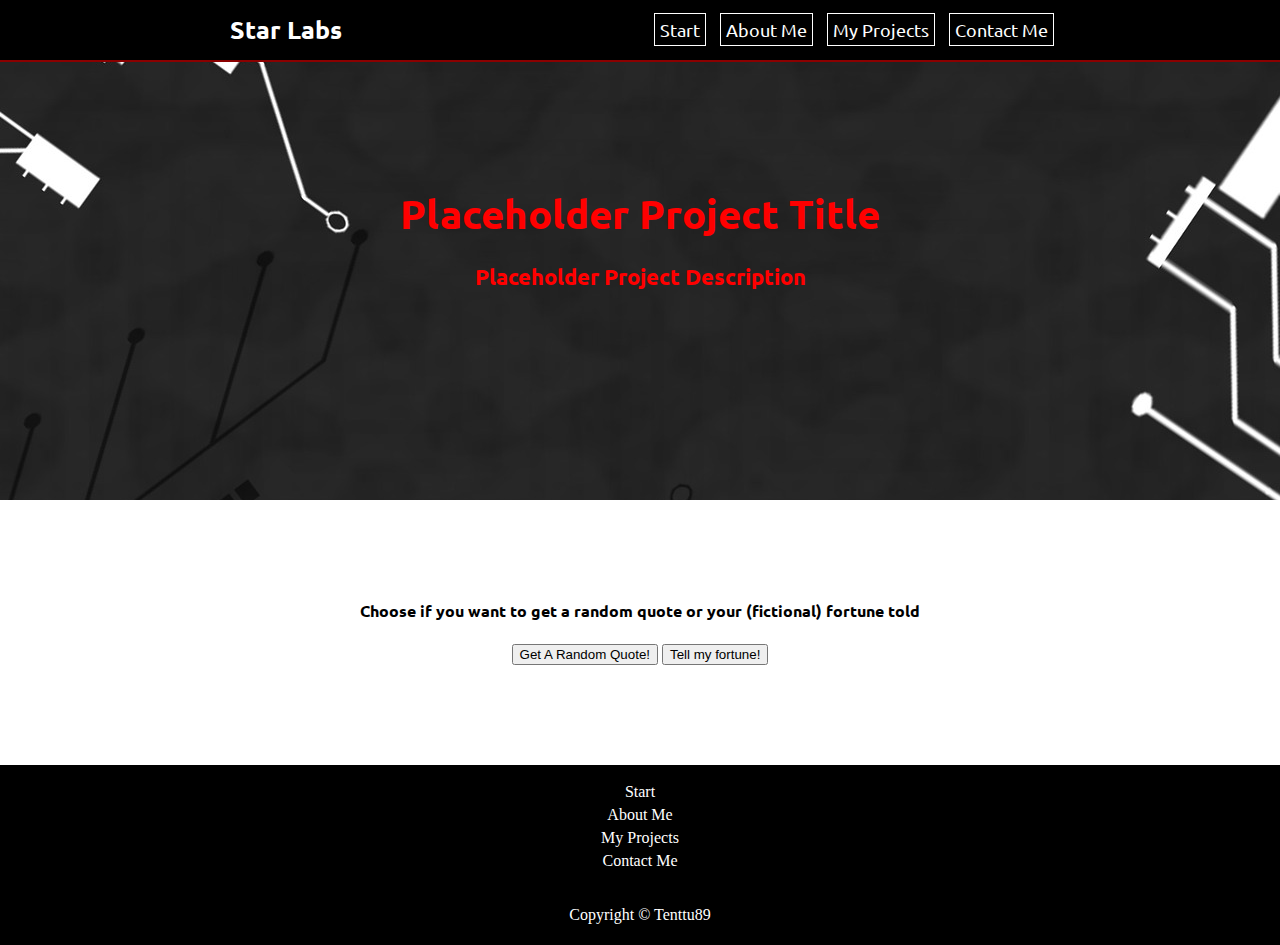
==== project1.html @ f157aca7 "Update" ====
<!DOCTYPE html>
<html>

    <head>
        <!-- Meta starts -->
        <meta charset="UTF-8">
        <meta name="description" content="Codecademy Portfolio Project">
        <meta name="keywords" content="Portfolio, Project, Learning">
        <meta name="author" content="Tenttu89">
        <meta name="viewport" content="width=device-width, initial-scale=1.0">
        <!-- Meta ends -->

        <title>Star Labs - Project 1</title>

        <!-- Linked styles, fonts and head scripts starts -->
        <link rel="stylesheet" href="./css/style.css">
        <link rel="stylesheet" href="./css/font-awesome.min.css">
        <link rel="preconnect" href="https://fonts.googleapis.com">
        <link rel="preconnect" href="https://fonts.gstatic.com" crossorigin>
        <link href="https://fonts.googleapis.com/css2?family=Ubuntu:wght@300;400;500;700&display=swap" rel="stylesheet">
        <link href="https://fonts.googleapis.com/css2?family=Roboto:wght@100;300;400;500;700;900&display=swap" rel="stylesheet">
        <!-- Linked styles, fonts and head scripts ends -->

    </head>

    <body>
        <div id="top" style="visibility: hidden;"></div>
        <div id="header">
            <div class="headerWrapper">
                <h4 class="logoText">Star Labs</h4>

                <!-- Navigation starts -->
                <div id="navOuter">
                    <ul id="navInner">
                        <li><a href="#top">Start</a></li>
                        <li><a href="#about">About Me</a></li>
                        <li><a href="#projects">My Projects</a></li>
                        <li><a href="#contact">Contact Me</a></li>
                    </ul>
                </div>
                <!-- Navigation ends -->
            </div>
        </div>

        <div id="bannerProjectPage">
            <h1>Placeholder Project Title</h1>
            <h3>Placeholder Project Description</h3>
        </div>

        <div id="main">
            <div class="contentWrapper">
                <div id="projectDiv1" class="section">
                    <!-- Project starts -->
                    <h4>Choose if you want to get a random quote or your (fictional) fortune told</h4>
                    <input type="button" id="quoteButton" name="quoteButton" value="Get A Random Quote!" />
                    <input type="button" id="fortuneButton" name="fortuneButton" value="Tell my fortune!" />
                    <!-- Project ends -->
                </div>
            </div>
        </div>

        <div id="footer">
            <ul>
                <li><a href="index.html#top">Start</a></li>
                <li><a href="#about">About Me</a></li>
                <li><a href="#projects">My Projects</a></li>
                <li><a href="#contact">Contact Me</a></li>
            </ul>
            <p class="copyright">Copyright &copy; Tenttu89</p>
        </div>

        <!-- Scroll to top starts -->
        <div id="scrollTopWrapper" class="d-none d-sm-block">
            <p id="scrollTop"> <a href="#top"><span></span></a> </p>
        </div>
        <!-- Scroll to top ends --> 

        <!-- Footer scripts starts -->
        <script type="text/javascript" src="./js/main.js"></script>
        <!-- Footer scripts ends -->
    </body>

</html>
---- css/style.css ----
/* Global styles */

html {
    scroll-behavior: smooth;
}

#about, #projects, #contact {
    padding-top: 70px;
    margin-top: 0px;
}

body {
    width: 100%;
    height: 100%;
    padding: 0;
    margin: 0;
}

p {
    line-height: 1.6em;
}

/* Header styles */

.headerWrapper {
    width: 66%;
    margin: 0 auto;
}

#header {
    background-color:#000;
    height: 60px;
    color:#fff;
    position: fixed;
    width: 100%;
    border-bottom: 2px solid #8B0000;
}

#header .logoText {
    margin: 0;
    font-size: 25px;
    font-family: 'Ubuntu';
    padding-left: 0.5em;
    padding-top: 0.5em;
    width: 4.5em;
    float: left;
}

#navInner {
    list-style-type: none;
    float: right;
    padding-right: 0.5em;
    font-size: 1.1em;
    font-family: 'Ubuntu'; 
    margin-top: 1.1em;
}

#navInner li {
    display: inline;
    font-family: 'Ubuntu';
    border: 1px solid #FFF;
    padding: 5px;
    margin-left: 10px;
    transition: background-color 500ms ease-out;
}

#navInner li:hover {
    cursor: pointer;
    background:#8B0000;
}

#navInner a {
    color: #FFF;
    text-decoration: none;
}

/* Main styles */

#banner {
    height: 700px;
    background: url('../img/bannerBg.jpg') center;
    text-align: center;
    display: flex;
    flex-direction: column;
    justify-content: center;
    align-items: center;
}

#banner h1 {
    margin: 0;
    color: #FFF;
    font-size: 2.5em;
    font-family: 'Ubuntu';
}

#banner h3 {
    color: #FFF;
    font-size: 1.4em;
    font-family: 'Ubuntu';
}

#bannerProjectPage {
    height: 500px;
    background: url('../img/projectBg.jpg') center;
    text-align: center;
    display: flex;
    flex-direction: column;
    justify-content: center;
    align-items: center;
}

#bannerProjectPage h1 {
    margin: 0;
    color: #FF0000;
    font-size: 2.5em;
    font-family: 'Ubuntu';
}

#bannerProjectPage h3 {
    color: #FF0000;
    font-size: 1.4em;
    font-family: 'Ubuntu';
}

#main {
    width: 100%;
    margin: 0 auto;
    text-align: center;
    font-family: 'Ubuntu';
}

.contentWrapper {
    width: 100%;
    margin: 0 auto;
}

.section {
    width: 66%;
    margin-top: 100px;
    margin-bottom: 100px;
    margin-left: auto;
    margin-right: auto;
}

.sectionIntro {
    font-size: 1.1em;
    width: 60%;
    margin: 0 auto;
}

#about p {
    width: 60%;
    margin: 2em auto;
    font-size: 1.1em;
}

#projectBg {
    background-color: #dcdcdc;
}

#projects {
    padding-top: 4em;
    padding-bottom: 7em;
    margin-bottom: 70px;
}

#projects .fa {
    font-size: 2.5em;
}

.projectContainer {
    display: flex;
    flex-flow: row wrap;
    justify-content: space-between;
    margin-top: 3em;
}

@media screen and (max-width: 1000px) {
    .projectContainer { 
      flex-direction: column;
    }
    .second {
      order: 2;
    }
    .third {
      order: 3;
    }
    .projectItem {
        width: 100% !important;
    }
    .projectItem:not(:last-child) {
        margin-bottom: 4em;
    }
}

.projectItem {
    width: 30%;
}

.projectItem p {
    margin: 0 auto !important;
    width: 66% !important;
    padding-bottom: 1.6em;
}

.projectButton {
    text-decoration: none;
    color: #8B0000;
    border: 1px solid #8B0000;
    padding: 5px;
    transition: background-color 500ms ease-out, color 400ms ease-out;
}

.projectButton:hover {
    cursor: pointer;
    background: #8B0000;
    color: #FFF;
}

#contact {
    margin-top: -70px;
}

#contactForm {
    margin-top: 3em;
}

#contactForm input {
    margin-bottom: 1.5em;
    margin-top: 0.3em;
    padding: 5px;
    font-size: 16px;
}

#firstName, #lastName, #phone, #email {
    width: 16em;
    text-align: center;
}

input#submitButton {
    margin-right: 1em;
}

/* Footer styles */

#footer {
    background-color:#000;
    color:#fff;
    padding-top: 0.1em;
    padding-bottom: 0.1em;
    position: relative;
    bottom: 0;
}

#footer ul {
    list-style-type: none;
    text-align: center;
    padding-left: 0;
}

#footer li {
    margin-bottom: 5px;
}

#footer a {
    color: #FFF;
    text-decoration: none;
}

#scrollTopWrapper {
    position: fixed;
    right: 25px;
    bottom: 5px;
    z-index: 50;
    overflow: hidden;
}

#scrollTop {
    display: none;
}

#scrollTop a {
    border: 2px solid #8B0000;
    display: block;
    background-color: transparent;
    text-align: center;
    text-decoration: none;
    transition: all 1s ease 0s;
    width: 45px;
    margin: 0 auto;
}

#scrollTop a:hover {
    background:#8B0000;
}

#scrollTop span:hover:before {
    color: #FFF;
}

#scrollTop span {
    display: block;
    transition: all 1s ease 0s;
    z-index: 1;
    margin-bottom: 0;
    width: 41px;
    height: 41px;
    background: none;
    position: relative;
    overflow: hidden;
}

#scrollTop span:before {
    top: 0;
}

#scrollTop span:before, #scrollTop span:after {
    content: "\f062";
    font-size: 19px;
    font-family: FontAwesome;
    line-height: 41px;
    position: absolute;
    left: 0;
    width: 45px;
    text-align: center;
    transition: all 0.5s ease 0s;
    color:#8B0000;
}

#scrollTop span:after {
    top: 50px;
    color: #FFF;
}

.copyright {
    text-align: center;
    margin-top: 2em;
}
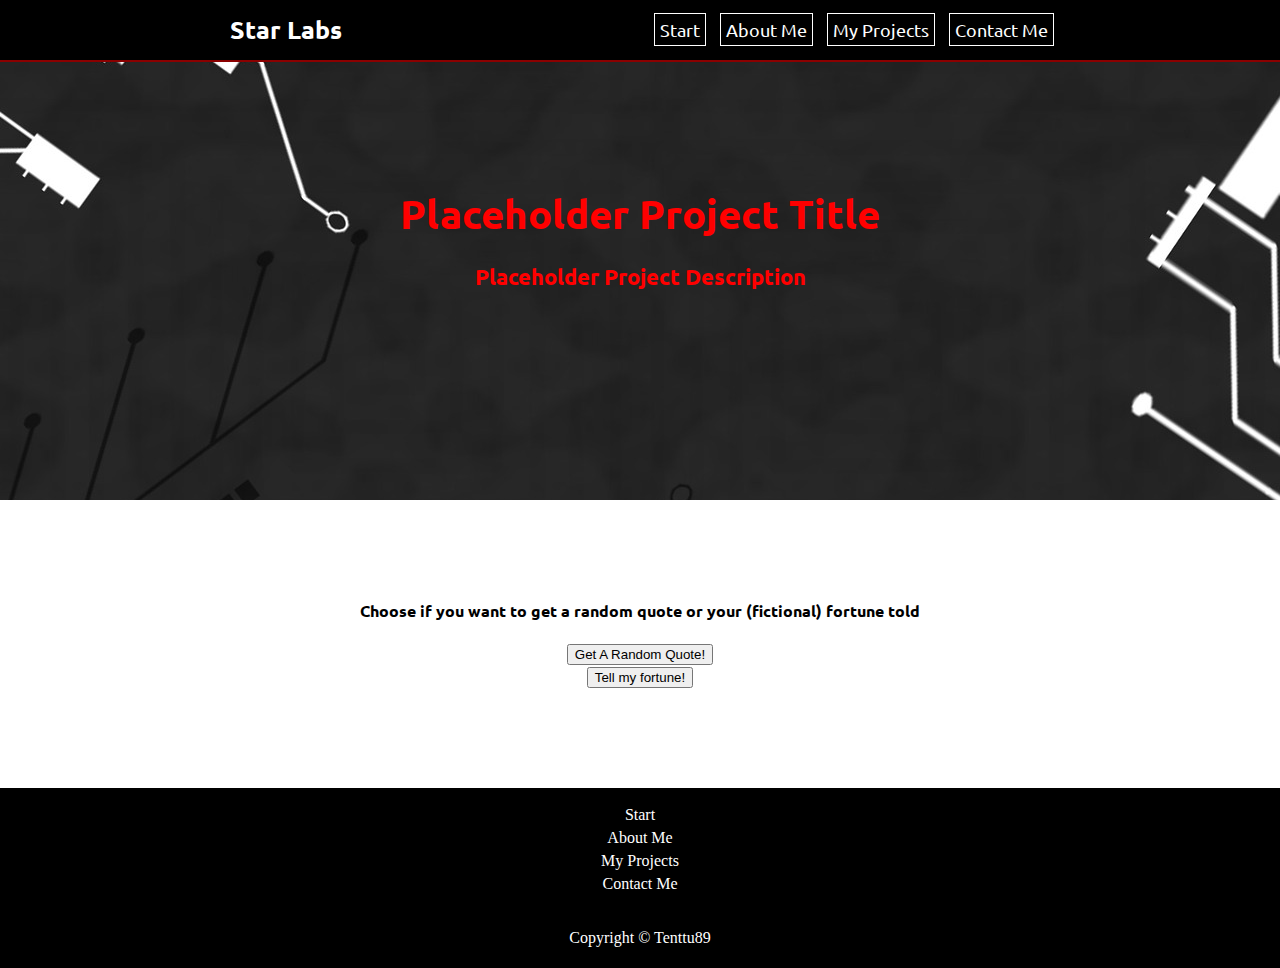
==== commit 6e842ce5: "Update" ====
--- a/project1.html
+++ b/project1.html
@@ -52,8 +52,10 @@
                 <div id="projectDiv1" class="section">
                     <!-- Project starts -->
                     <h4>Choose if you want to get a random quote or your (fictional) fortune told</h4>
-                    <input type="button" id="quoteButton" name="quoteButton" value="Get A Random Quote!" />
-                    <input type="button" id="fortuneButton" name="fortuneButton" value="Tell my fortune!" />
+                    <input type="button" id="quoteButton" name="quoteButton" value="Get A Random Quote!" /><br/>
+                    <input type="button" id="fortuneButton" name="fortuneButton" value="Tell my fortune!" /><br/>
+
+                    <div id="resultArea" class="resultBox"></div>
                     <!-- Project ends -->
                 </div>
             </div>
--- a/css/style.css
+++ b/css/style.css
@@ -335,4 +335,11 @@
 .copyright {
     text-align: center;
     margin-top: 2em;
+}
+
+/* Project 1 styles */
+
+.resultBox {
+    border: 2px solid #8B0000;
+    display: none;
 }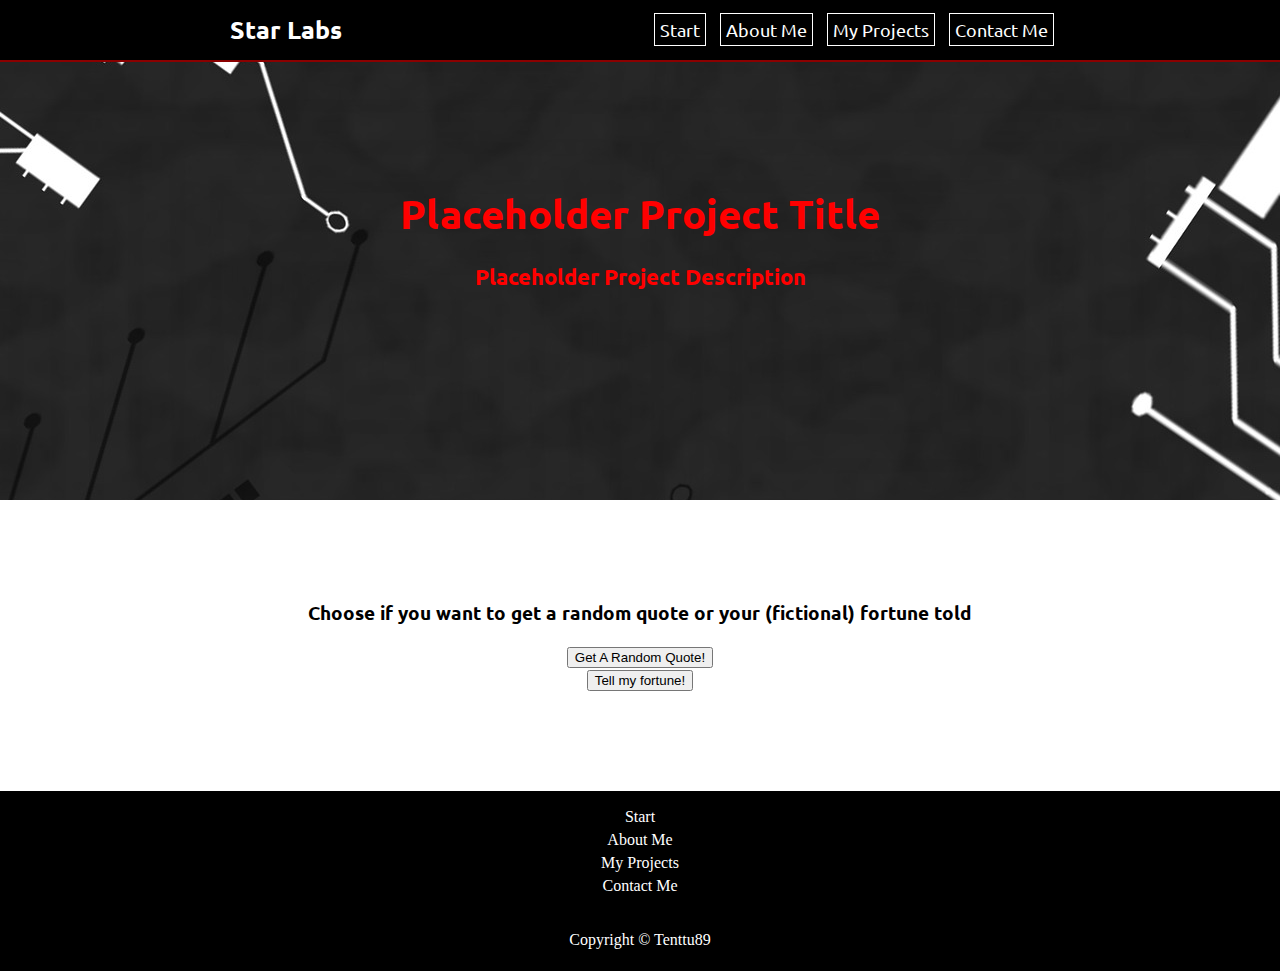
==== commit 80ac7994: "Update" ====
--- a/project1.html
+++ b/project1.html
@@ -51,7 +51,7 @@
             <div class="contentWrapper">
                 <div id="projectDiv1" class="section">
                     <!-- Project starts -->
-                    <h4>Choose if you want to get a random quote or your (fictional) fortune told</h4>
+                    <h3>Choose if you want to get a random quote or your (fictional) fortune told</h3>
                     <input type="button" id="quoteButton" name="quoteButton" value="Get A Random Quote!" /><br/>
                     <input type="button" id="fortuneButton" name="fortuneButton" value="Tell my fortune!" /><br/>
 
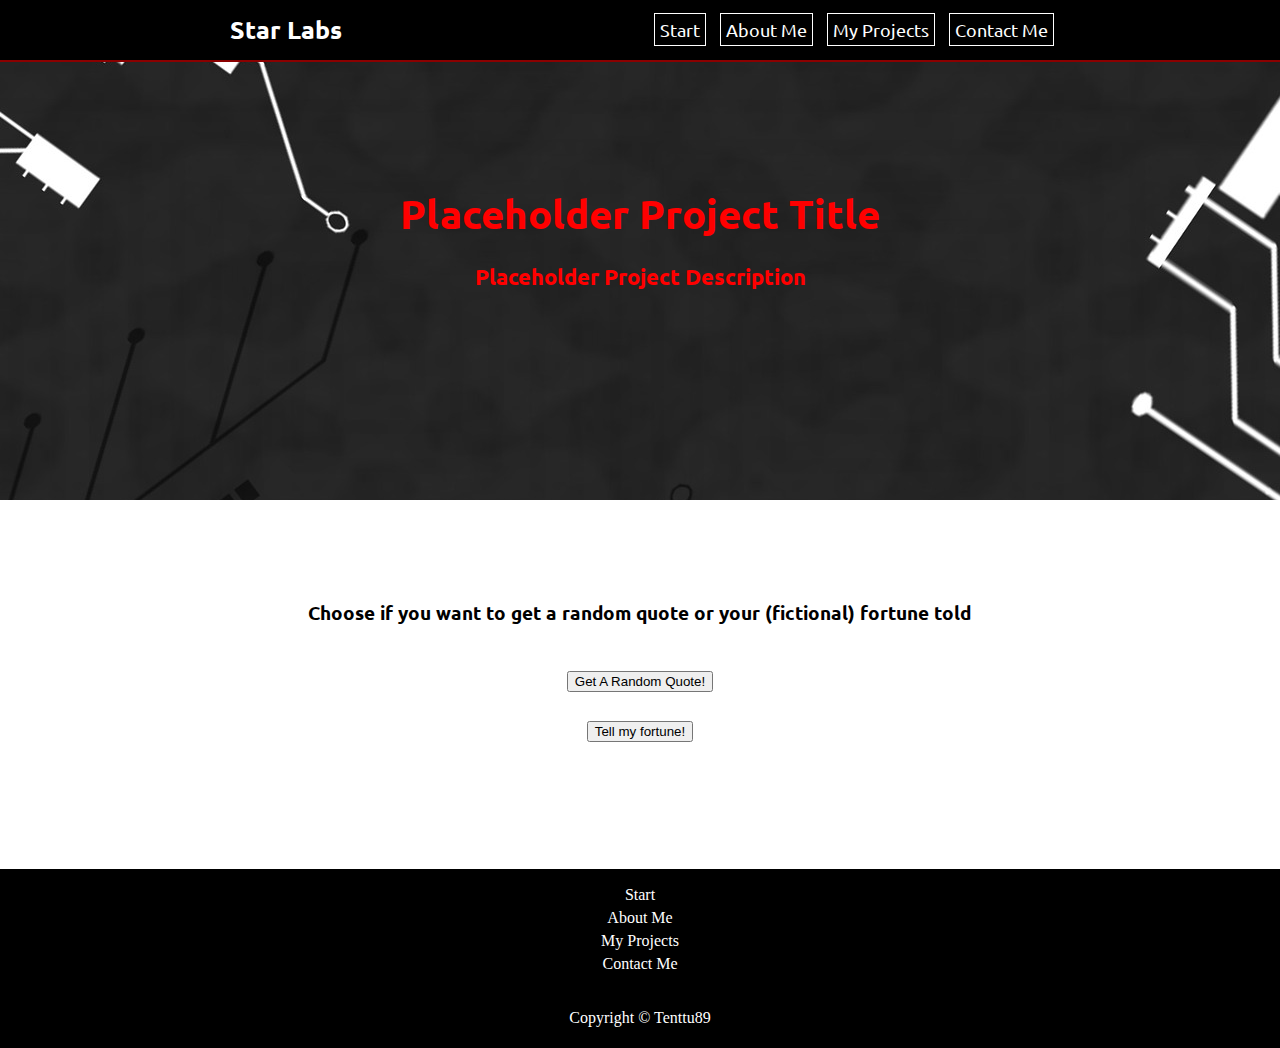
==== commit 5d7e117e: "Update" ====
--- a/project1.html
+++ b/project1.html
@@ -32,7 +32,7 @@
                 <!-- Navigation starts -->
                 <div id="navOuter">
                     <ul id="navInner">
-                        <li><a href="#top">Start</a></li>
+                        <li><a href="./index.html#top">Start</a></li>
                         <li><a href="#about">About Me</a></li>
                         <li><a href="#projects">My Projects</a></li>
                         <li><a href="#contact">Contact Me</a></li>
--- a/css/style.css
+++ b/css/style.css
@@ -342,4 +342,17 @@
 .resultBox {
     border: 2px solid #8B0000;
     display: none;
+    height: 50px;
+    width: 50%;
+    margin: 0 auto;
+    text-align: center;
+}
+
+#quoteButton {
+    margin-top: 2em;
+    margin-bottom: 2em;
+}
+
+#fortuneButton {
+    margin-bottom: 2em;
 }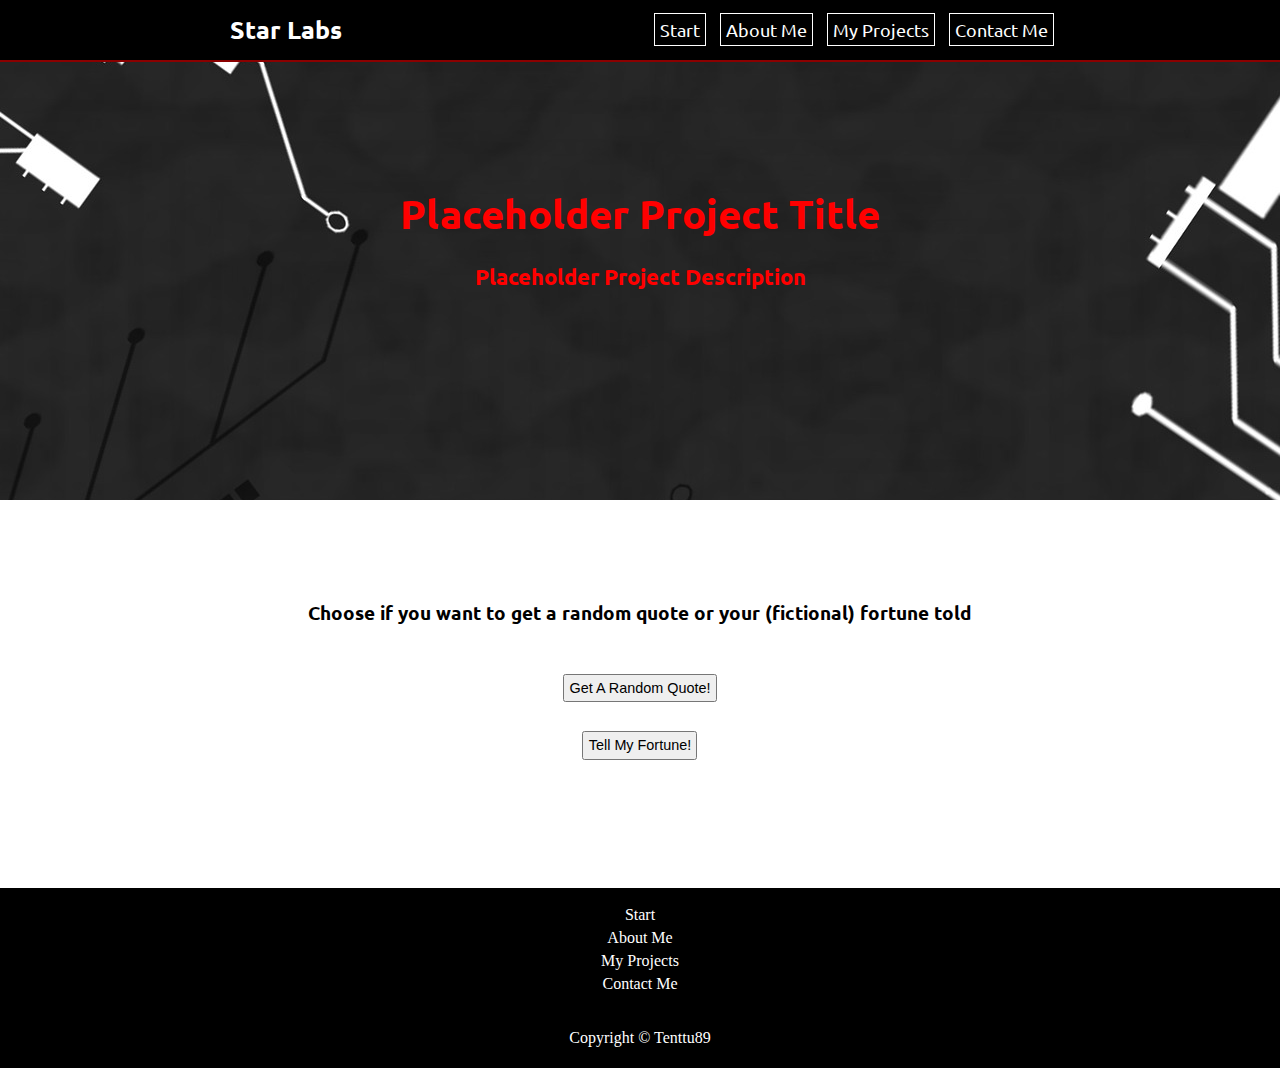
==== commit a54fac25: "Update" ====
--- a/project1.html
+++ b/project1.html
@@ -33,9 +33,9 @@
                 <div id="navOuter">
                     <ul id="navInner">
                         <li><a href="./index.html#top">Start</a></li>
-                        <li><a href="#about">About Me</a></li>
-                        <li><a href="#projects">My Projects</a></li>
-                        <li><a href="#contact">Contact Me</a></li>
+                        <li><a href="./index.html#about">About Me</a></li>
+                        <li><a href="./index.html#projects">My Projects</a></li>
+                        <li><a href="./index.html#contact">Contact Me</a></li>
                     </ul>
                 </div>
                 <!-- Navigation ends -->
@@ -53,9 +53,11 @@
                     <!-- Project starts -->
                     <h3>Choose if you want to get a random quote or your (fictional) fortune told</h3>
                     <input type="button" id="quoteButton" name="quoteButton" value="Get A Random Quote!" /><br/>
-                    <input type="button" id="fortuneButton" name="fortuneButton" value="Tell my fortune!" /><br/>
+                    <input type="button" id="fortuneButton" name="fortuneButton" value="Tell My Fortune!" /><br/>
 
-                    <div id="resultArea" class="resultBox"></div>
+                    <div id="resultArea" class="resultBox">
+                        <p id="quoteText"></p>
+                    </div>
                     <!-- Project ends -->
                 </div>
             </div>
--- a/css/style.css
+++ b/css/style.css
@@ -348,11 +348,21 @@
     text-align: center;
 }
 
+#quoteText {
+    color: #000;
+    font-size: 1.2em;
+    margin: 0.4em;
+}
+
 #quoteButton {
     margin-top: 2em;
     margin-bottom: 2em;
+    font-size: 0.9em;
+    padding: 0.3em;
 }
 
 #fortuneButton {
     margin-bottom: 2em;
+    font-size: 0.9em;
+    padding: 0.3em;
 }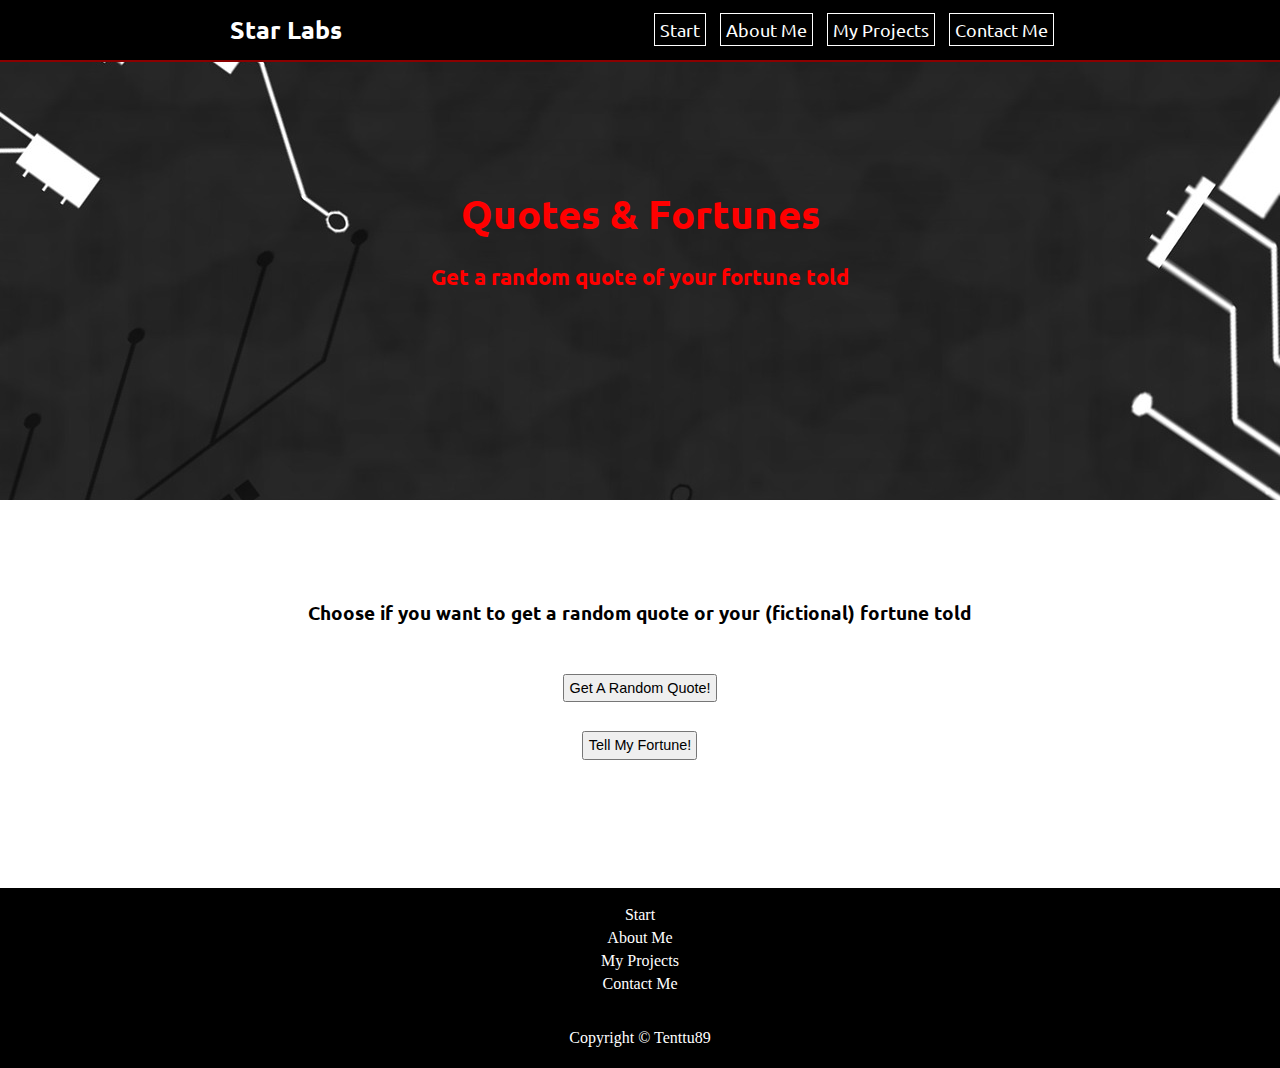
==== commit 53e48511: "Update" ====
--- a/project1.html
+++ b/project1.html
@@ -10,7 +10,7 @@
         <meta name="viewport" content="width=device-width, initial-scale=1.0">
         <!-- Meta ends -->
 
-        <title>Star Labs - Project 1</title>
+        <title>Star Labs - Project 1 - Quotes & Fortunes</title>
 
         <!-- Linked styles, fonts and head scripts starts -->
         <link rel="stylesheet" href="./css/style.css">
@@ -43,8 +43,8 @@
         </div>
 
         <div id="bannerProjectPage">
-            <h1>Placeholder Project Title</h1>
-            <h3>Placeholder Project Description</h3>
+            <h1>Quotes & Fortunes</h1>
+            <h3>Get a random quote of your fortune told</h3>
         </div>
 
         <div id="main">
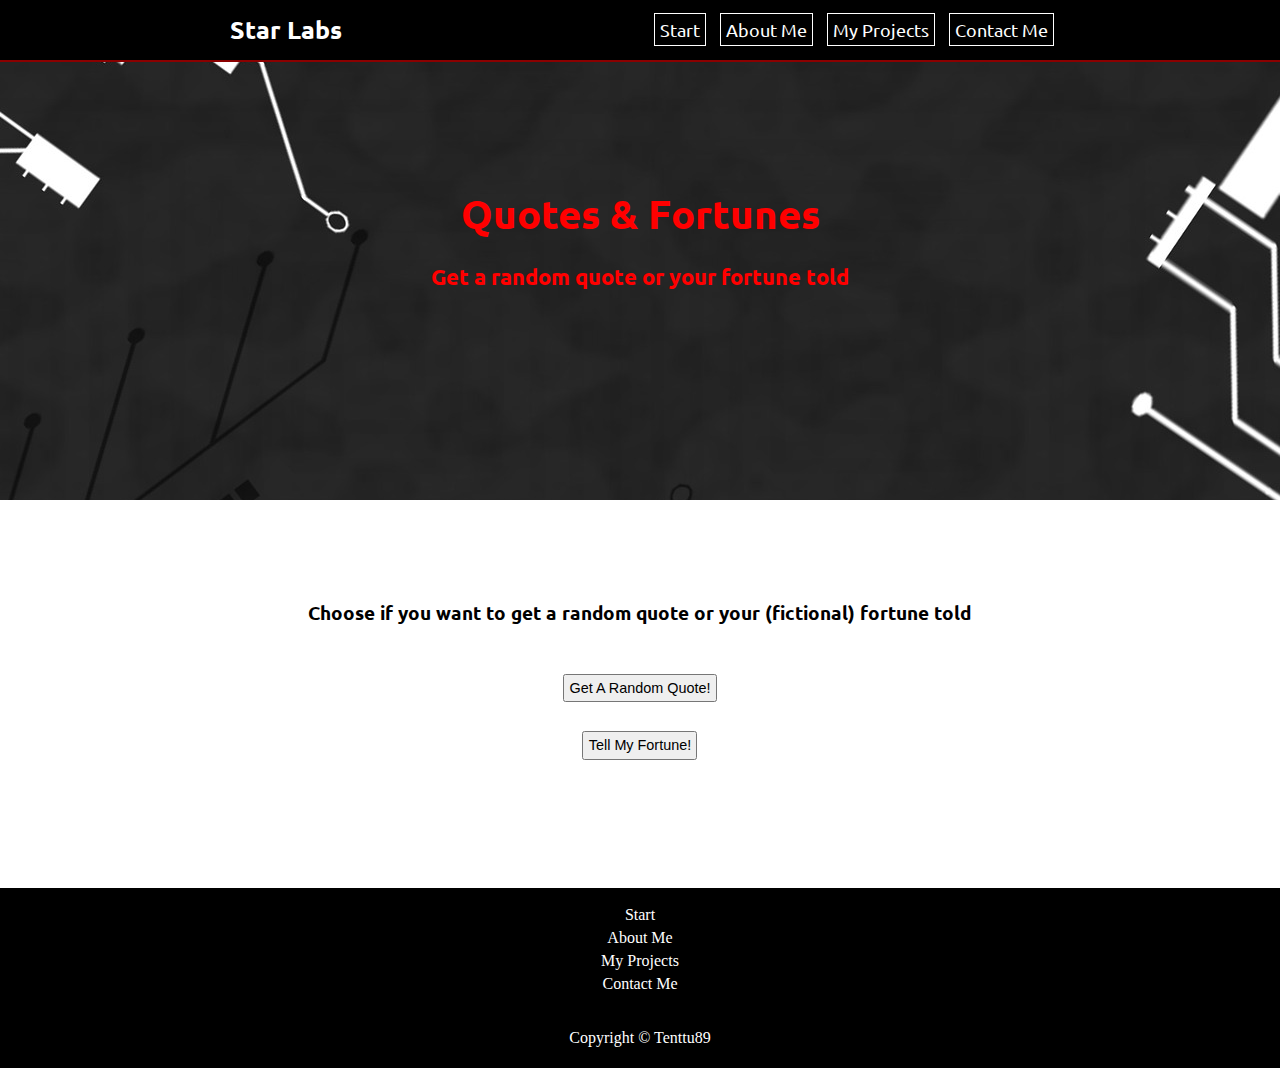
==== commit 3709c448: "Update" ====
--- a/project1.html
+++ b/project1.html
@@ -44,7 +44,7 @@
 
         <div id="bannerProjectPage">
             <h1>Quotes & Fortunes</h1>
-            <h3>Get a random quote of your fortune told</h3>
+            <h3>Get a random quote or your fortune told</h3>
         </div>
 
         <div id="main">
--- a/css/style.css
+++ b/css/style.css
@@ -365,4 +365,16 @@
     margin-bottom: 2em;
     font-size: 0.9em;
     padding: 0.3em;
+}
+
+/* Project 2 styles */
+
+.calcOuterContainer {
+    padding: 5px;
+}
+
+.calcInnerContainer {
+    display: grid;
+    grid-template-columns: repeat(4, 100px);
+    grid-template-rows: minmax(120px, auto) repeat(5, 100px);
 }